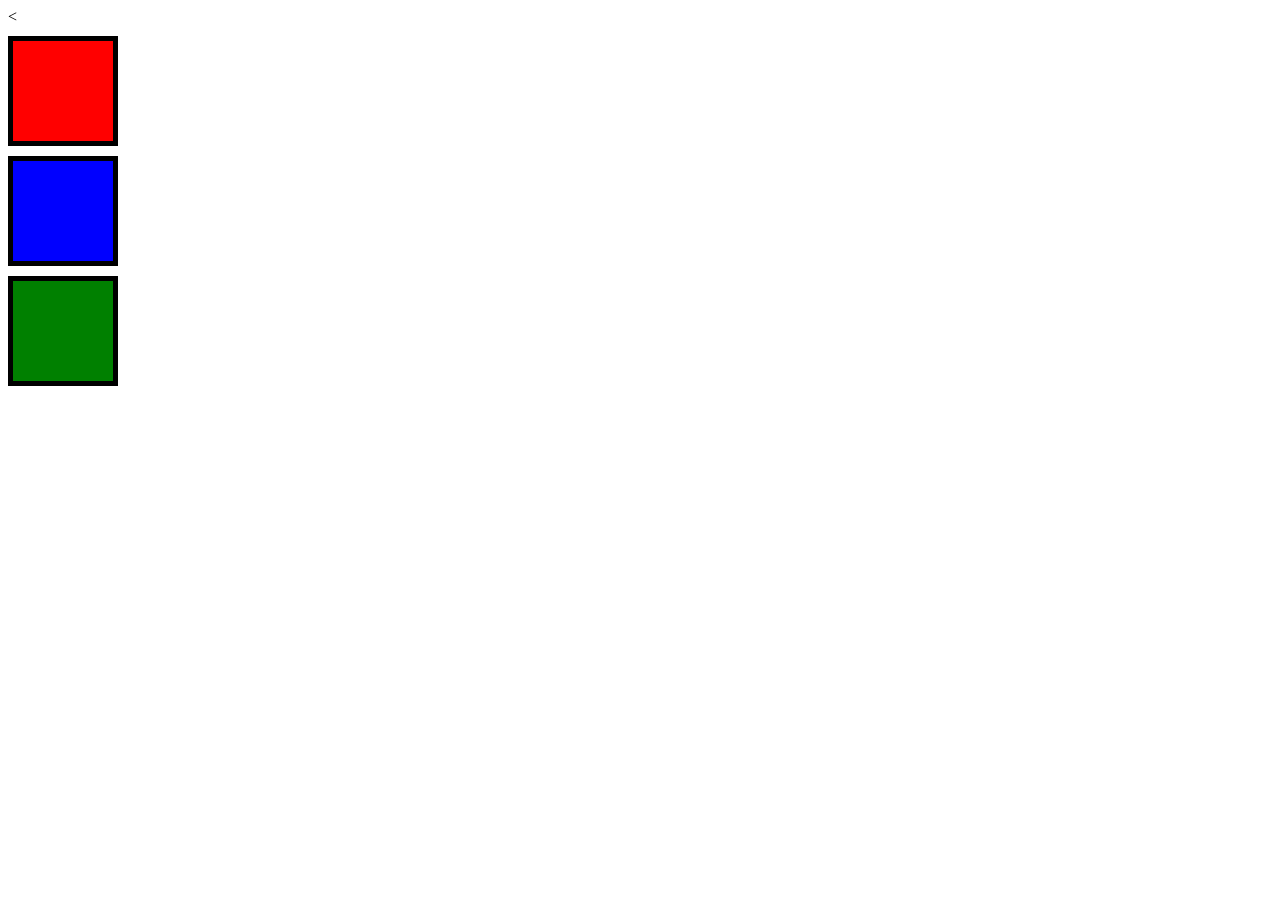
==== practice/index.html @ 98f75d46 "first push" ====
<<!DOCTYPE html>
<html>
    <head>
        <title>Flexboxes</title>
        <link rel="stylesheet" type="text/css" href="main.css">
    </head>
    <body>
    
        <div id="parent">
            <div class="child red"></div>
            <div class="child blue"></div>
            <div class="child green"></div>
        </div>
        
    </body>
</html>
---- practice/main.css ----
/* 1. use flexbox to make the boxes centered in a column on the page */
/* 2. use flexbox to make the boxes in a column on the right side of the page*/
/* 3. use flexbox to reverse the order of the boxes in a row in the vertical center of the page. 
	All of the items should have even space around them.*/
	
#parent {


}

/* you do not need to modify below */
.child {
    display: block;
    width: 100px;
    height: 100px;
    border: 5px solid black;
    margin: 10px 0;
}

.red {
    background-color: red;
}

.blue {
    background-color: blue;
}

.green {
    background-color: green;
}
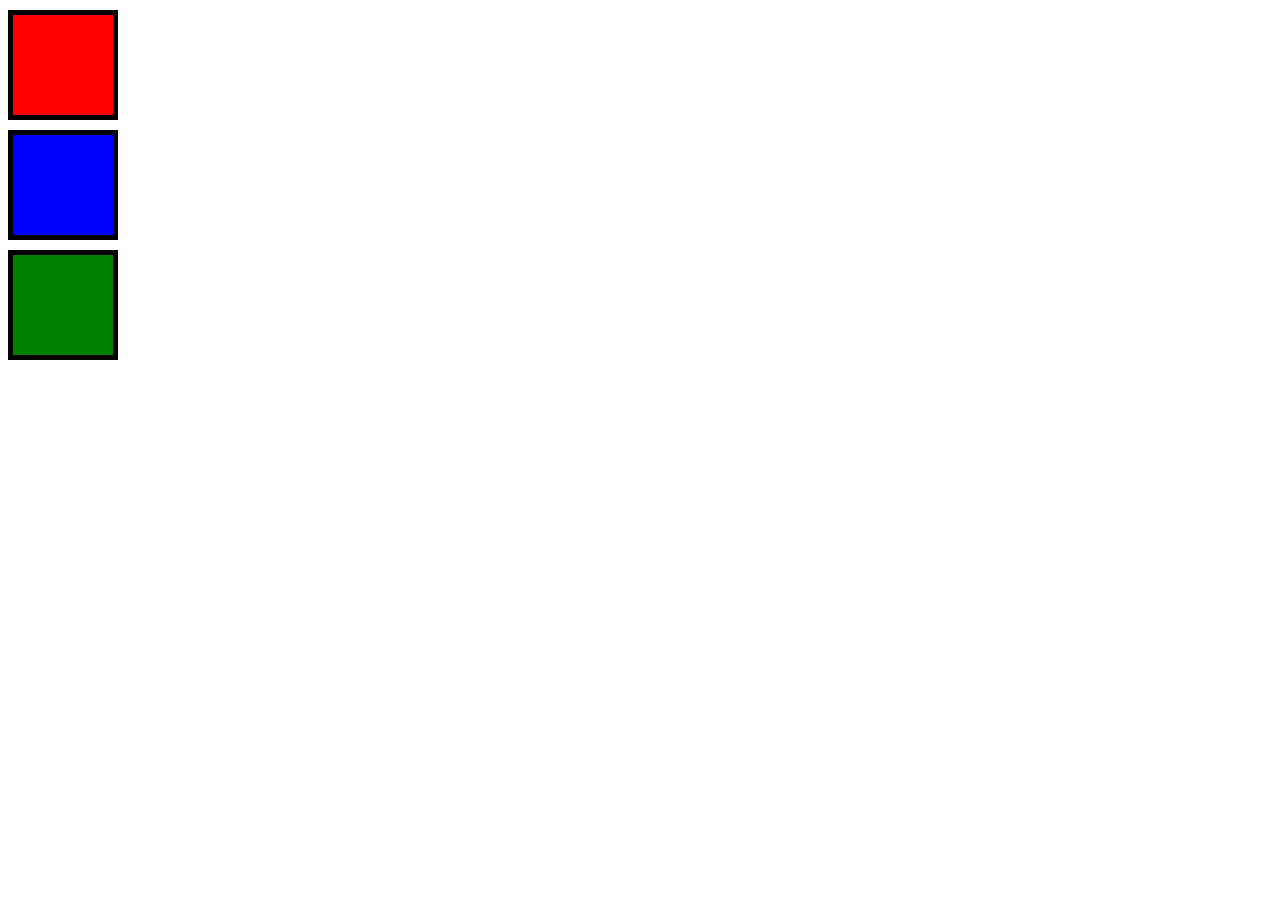
==== commit 2071553f: "bad html comment" ====
--- a/practice/index.html
+++ b/practice/index.html
@@ -1,4 +1,4 @@
-<<!DOCTYPE html>
+<!DOCTYPE html>
 <html>
     <head>
         <title>Flexboxes</title>
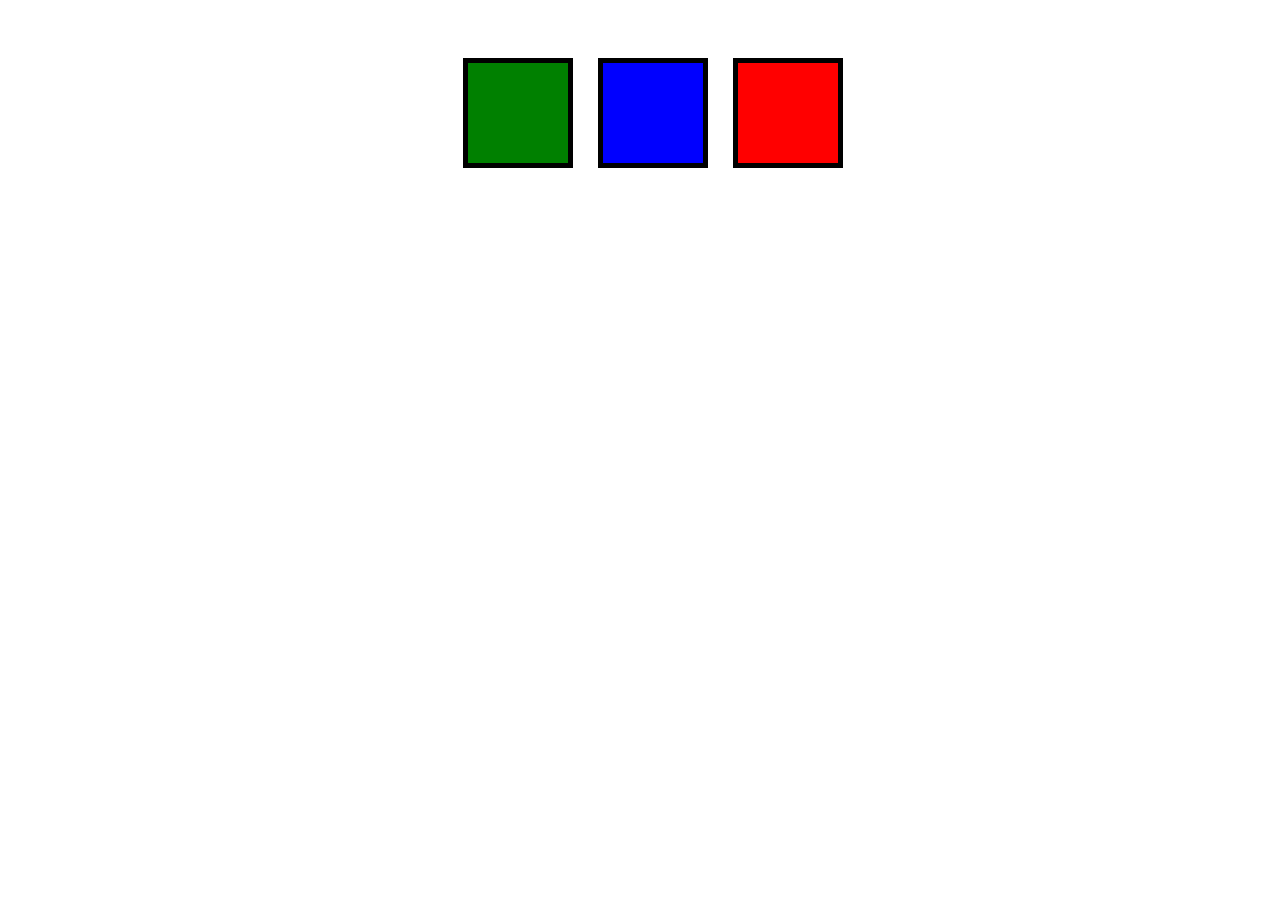
==== commit 9cdd1979: "Practice adding flexbox style in css" ====
--- a/practice/index.html
+++ b/practice/index.html
@@ -5,12 +5,11 @@
         <link rel="stylesheet" type="text/css" href="main.css">
     </head>
     <body>
-    
+
         <div id="parent">
             <div class="child red"></div>
             <div class="child blue"></div>
             <div class="child green"></div>
         </div>
-        
     </body>
 </html>
--- a/practice/main.css
+++ b/practice/main.css
@@ -1,11 +1,13 @@
 /* 1. use flexbox to make the boxes centered in a column on the page */
 /* 2. use flexbox to make the boxes in a column on the right side of the page*/
-/* 3. use flexbox to reverse the order of the boxes in a row in the vertical center of the page. 
+/* 3. use flexbox to reverse the order of the boxes in a row in the vertical center of the page.
 	All of the items should have even space around them.*/
-	
+
 #parent {
-
-
+	display:flex;
+	flex-direction: row-reverse;
+	align-items: flex-end;
+	justify-content: center;
 }
 
 /* you do not need to modify below */
@@ -14,7 +16,7 @@
     width: 100px;
     height: 100px;
     border: 5px solid black;
-    margin: 10px 0;
+    margin: 50px 0px 50px 25px;
 }
 
 .red {
@@ -27,4 +29,4 @@
 
 .green {
     background-color: green;
-}+}
